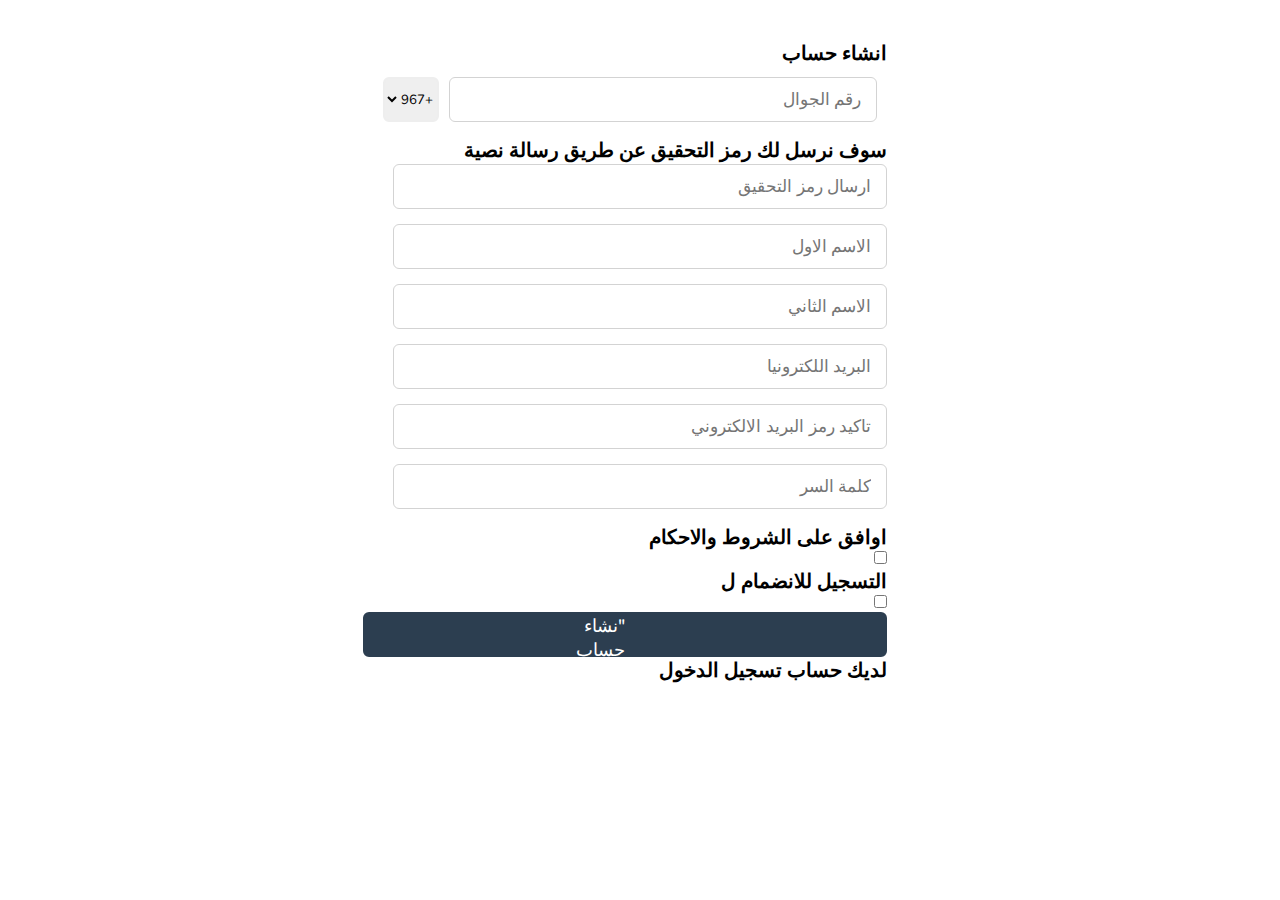
==== account.html @ 90c8addf "First version" ====
<!DOCTYPE html>
<html  dir="rtl" lang="ar">
<head>
    <meta charset="UTF-8">
    <meta http-equiv="X-UA-Compatible" content="IE=edge">
    <meta name="viewport" content="width=device-width, initial-scale=1.0">
    <title>Document</title>
    <link rel="stylesheet" href="style.css">
</head>
<body>
    <section class="contact" id="contact">
        <div class="heading">
            
            <div class="contact-content">
              <div class="column right">
          <div class="text">انشاء حساب</div>
         <form method="post"  action="\">
            <div class="fields">
                <div class="field num">
                    <input type="number" id="number" placeholder="رقم الجوال" ><select>
                        <option value="books">+967</option>
                        <option value="html">+968</option>
                        <option value="css">+968</option>
                        <option value="php">+968</option>
                        <option value="js">+964</option>
                      </select>
                      
                    
                </div>
                <h1>سوف نرسل لك رمز التحقيق عن طريق رسالة نصية </h1>
                <div class="field code">
                    <input type="text" id="code" placeholder="ارسال رمز التحقيق" >
                    
                </div>
                <div class="field name1">
                    <input type="text" id="secondName" placeholder="الاسم الاول" >
                    
                </div>
                <div class="field name2">
                    <input type="text" id="secondName" placeholder="الاسم الثاني" >
                    
                </div>
                <div class="field email">
                    <input type="email" id="emailAddress" placeholder="البريد اللكترونيا" >
                  
                </div>
                <div class="field email2">
                    <input type="email2" id="emailAddress" placeholder="تاكيد رمز البريد الالكتروني" >
                  
                </div>
                <div class="field pass">
                    <input type="password" id="password" placeholder="كلمة السر" >
                  
                </div>
                <div class=" ckeck">
                   <h1>اوافق على الشروط والاحكام</h1> <input type="checkbox" id="checkbox" placeholder="checkbox" >
                   <h1>التسجيل للانضمام ل</h1> <input type="checkbox" id="checkbox" placeholder="checkbox" >  
                </div>
    
            
        </div>
        <div class="button-area">
            <button type="submit" >"نشاء حساب</button>
        </div>
        <div class="text">لديك حساب تسجيل الدخول</div>
          </form>
          </div>

       </div>
       </section>
</body>
</html>
---- style.css ----
@import url('https://fonts.googleapis.com/css2?family=Nunito:wght@200;300;400;600;700&display=swap');

:root{
 --blue:rgb(6, 154, 173);
--primary: #01a29c;

}
*::selection{
  background:var(--blue);
  color:#fff;
}
*{
    font-family: 'Nunito', sans-serif;
    margin:0; padding:0;
    box-sizing: border-box;
    text-transform: capitalize;
    outline: none; border:none;
    text-decoration: none;
    /* transition: all .2s linear;
    scroll-behavior: smooth; */
  } 
  html{
    font-size: 62.5%;
    /* overflow-x:hidden;
    scroll-padding-top: 6rem; */
  }
  section{
    padding:2rem 9%;
  }
  .item1 { grid-area: header; }
  .item2 { grid-area: menu; }
  .item3 { grid-area: main; }
  .item4 { grid-area: right; }
  .item5 { grid-area: footer; }
  
  .grid-container {
    display: grid;
    grid-template-areas:
      'header header header header header header'
      '  main main main main main menu'
      'right right right right right menu' 
      ' footer footer footer footer footer footer';
    grid-gap: 1px;
    background-color: #eef3f7;
    padding: 1px;
  }
  
  .grid-container > div {
    background-color: rgba(255, 255, 255, 0.8);
    text-align: center;
    padding: 10px 0;
    font-size: 20px;
  }
  .item2{
      height: 100vh;
  }
  .item3{
    height: 100vh;
}
.item4{
    height: 100vh;
}
  header{
    padding:0% 0%;
     margin: 0% 0%; 
     
  } 
  nav{
    
  }
  ul {
     display: flex;
     padding:0% 0%;
     margin: 0% 0%;
    
     justify-content: space-around;
     
        
   }
ul li{
    list-style: none;
    /* text-align: right; */
    padding: 0px 30px;
    border-left: 1px solid #333;
    margin: 0%;
    }
nav .search{
    background-color: rgb(243, 235, 235);
    display: flex;
    justify-content: space-evenly;
}
nav .search .icon{
    font-size: 2rem;
    color: rgb(226, 55, 43);
    margin-right: 20rem;
    margin-top: 20px;
}
nav .search .form input{
    padding: 1px 300px;
    margin-top: 20px;
    border-radius: 0.8rem;
    margin-right: 200px;
}
/* footer */

.footer{
   
    padding-left: 0%;
    padding-right: 0%;
  }
  
  .footer .box-container{
    background:#333;
    display: flex;
    flex-wrap: nowrap;
    gap:1.5rem;
  }
  
  .footer .box-container .box{
    padding:1rem 0;
    flex:1 1 25rem;
  }
  
  .footer .box-container .box h3{
    font-size: 2.5rem;
    padding:.7rem 0;
    color:#fff;
  }
  
  .footer .box-container .box p{
    font-size: 1.5rem;
    padding:.7rem 0;
    color:#eee;
  }
  
  .footer .box-container .box a{
    display: block;
    font-size: 1.5rem;
    padding:.7rem 0;
    color:#eee;
  }
  
  .footer .box-container .box a:hover{
    color:var(--orange);
    text-decoration: underline;
  }
  .footer .box-container1{
    display: flex;
   
   
  }
  .footer .box-container1{
    background:#333;
   
  }
  .footer .box-container1 .box{
    padding:1rem 0;
   padding-left: 120rem;
  
    
 
  }
  
  .footer .box-container1 .box h3{
    font-size: 2.5rem;
    padding:.7rem 0;
    color:#fff;
  }
  
  .footer .box-container1 .box p{
    font-size: 1.5rem;
    padding:.7rem 0;
    color:#eee;
  }
  
  .footer .box-container1 .box a{
    display: inline-block;
    font-size: 1.5rem;
    padding:.7rem 0;
    color:#eee;
  }
  
  .footer .box-container1 .box a:hover{
    color:var(--orange);
    text-decoration: underline;
  }
  .footer .box-container2{
    display: flex;
    flex-wrap: nowrap;
    justify-content: space-between;
  
   
  }
   .box-container2 {
    background-color: #eee;
    margin-bottom: 0%;
  }
  .box-container2 .box{
    padding:1rem 0;
    color: #eee;
  
  }
  
  .box-container2 .box h3{
    font-size: 2.5rem;
    padding:.7rem 0;
    color:rgb(31, 30, 30);
  }
  
   .box-container2 .box p{
    font-size: 1.5rem;
    padding:.7rem 0;
    color:rgb(5, 5, 5);
  }
  
   .box-container2 .box a{
    display: inline-block;
    font-size: 1.5rem;
    padding:.7rem 0;
    color:rgb(8, 8, 8);
  }
  
  .box-container2 .box a:hover{
    color:var(--orange);
    text-decoration: underline;
  }

  /* contact */
  .contact{
    margin-top: 0;
    
     }
      .contact-content {
        display: flex;
        align-items: center;
        justify-content: space-around;
        margin-top: 2rem;
       
      }
      .contact .contact-content .column{
       
        width: calc(50% - 30px);
      }
    .contact .contact-content .text{
     
        font-size: 2rem;
        font-weight: 600;
        margin-bottom: 10px;
      }
  
.contact .right form .field,
.contact .right form .fields .field{
  
    height: 45px;
    width: 100%;
    margin-bottom: 15px;
}
.contact .right form .textarea{
    height: 80px;
    width: 100%;
}
.contact .right form .num{
  margin-right: 10px;
  display: flex;
  flex:1 1 10rem;
  gap: 1rem;
}
.contact .right form .num select{
  border:0.2rem solid #eee;
  border-radius: 0.6rem;
} 
.contact .right form .name{
    margin-right: 10px;}
    
.contact .right form .field input,
.contact .right form .textarea textarea{
    height: 100%;
    width: 100%;
    border: 1px solid lightgrey;
    border-radius: 6px;
    outline: none;
    padding: 0 15px;
    font-size: 17px;
    font-family: 'Poppins', sans-serif;
    transition: all 0.3s ease;
}
.contact .right form .field input:focus,
.contact .right form .textarea textarea:focus{
    border-color: #b3b3b3;
}
.contact .right form .textarea textarea{
  padding-top: 10px;
  resize: none;
}
.contact .right form .button-area{
  display: flex;
  align-items: center;
}
.right form .button-area button{
  color: #fff;
  display: block;
  width: 160px!important;
  height: 45px;
  outline: none;
  font-size: 18px;
  font-weight: 500;
  border-radius: 6px;
  cursor: pointer;
  flex-wrap: nowrap;
  background:  #2c3e50;;
  border: 2px solid  #2c3e50;
  transition: all 0.3s ease;
 padding-left: 26rem;
 padding-right: 26rem;
}
.right form .button-area button:hover{
  color: #e7eafb;
  background: var(--blue);
  border: 2px solid  var(--blue);
}
.right form .button-area2 button{
  color: #fff;
  display: block;
  width: 160px!important;
  height: 45px;
  outline: none;
  font-size: 18px;
  font-weight: 500;
  border-radius: 6px;
  cursor: pointer;
  flex-wrap: nowrap;
  background:  #eb1809;
  border: 2px solid  #eb1809;
  transition: all 0.3s ease;
 padding-left: 26rem;
 padding-right: 26rem;
}
.right form .button-area2 button:hover{
  color: #e7eafb;
  background:#b3b3b3;
  border: 2px solid  #b3b3b3;
}
  
.right form .button-area3 button{
  color: #fff;
  display: block;
  width: 160px!important;
  height: 45px;
  outline: none;
  font-size: 18px;
  font-weight: 500;
  border-radius: 6px;
  cursor: pointer;
  flex-wrap: nowrap;
  background:  #a19f9f;
  border: 2px solid  #a19f9f;
  transition: all 0.3s ease;
 padding-left: 10rem;
 padding-right: 10rem;
}
.right form .button-area3 button:hover{
  color: #e7eafb;
  background:#b3b3b3;
  border: 2px solid  #b3b3b3;
}
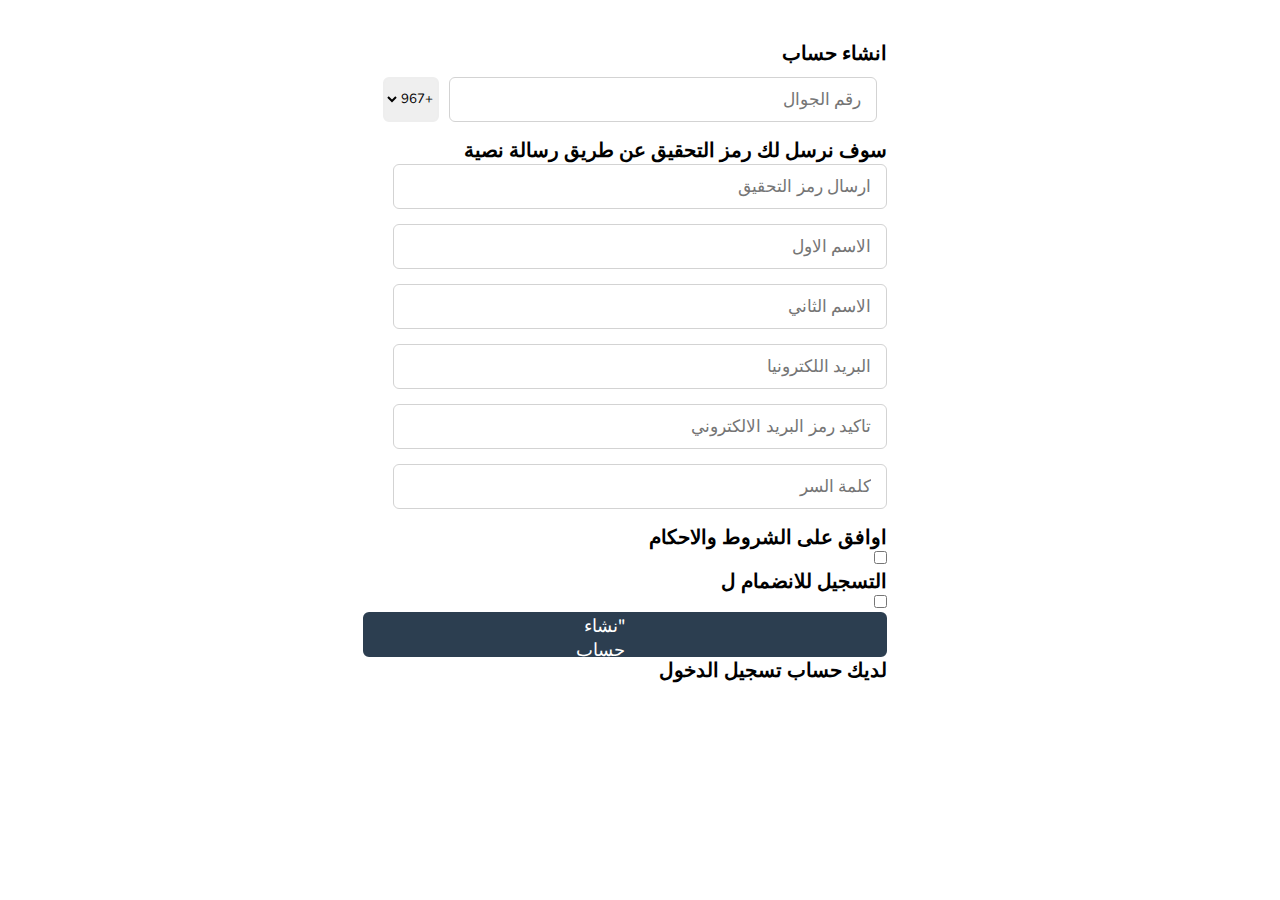
==== commit 9627ae16: "second edit" ====
--- a/account.html
+++ b/account.html
@@ -5,7 +5,7 @@
     <meta http-equiv="X-UA-Compatible" content="IE=edge">
     <meta name="viewport" content="width=device-width, initial-scale=1.0">
     <title>Document</title>
-    <link rel="stylesheet" href="style.css">
+    <link rel="stylesheet" href="style2.css">
 </head>
 <body>
     <section class="contact" id="contact">
--- a/style2.css
+++ b/style2.css
@@ -0,0 +1,172 @@
+@import url('https://fonts.googleapis.com/css2?family=Nunito:wght@200;300;400;600;700&display=swap');
+
+:root{
+ --blue:rgb(6, 154, 173);
+--primary: #01a29c;
+
+}
+*::selection{
+  background:var(--blue);
+  color:#fff;
+}
+*{
+    font-family: 'Nunito', sans-serif;
+    margin:0; padding:0;
+    box-sizing: border-box;
+    text-transform: capitalize;
+    outline: none; border:none;
+    text-decoration: none;
+    /* transition: all .2s linear;
+    scroll-behavior: smooth; */
+  } 
+  html{
+    margin:0; padding:0;
+    font-size: 62.5%;
+    /* overflow-x:hidden;
+    scroll-padding-top: 6rem; */
+  }
+  section{
+    
+    padding:2rem 9%;
+  }
+  
+  /* contact */
+  .contact{
+    margin-top: 0;
+    
+     }
+      .contact-content {
+        display: flex;
+        align-items: center;
+        justify-content: space-around;
+        margin-top: 2rem;
+       
+      }
+      .contact .contact-content .column{
+       
+        width: calc(50% - 30px);
+      }
+    .contact .contact-content .text{
+     
+        font-size: 2rem;
+        font-weight: 600;
+        margin-bottom: 10px;
+      }
+  
+.contact .right form .field,
+.contact .right form .fields .field{
+  
+    height: 45px;
+    width: 100%;
+    margin-bottom: 15px;
+}
+.contact .right form .textarea{
+    height: 80px;
+    width: 100%;
+}
+.contact .right form .num{
+  margin-right: 10px;
+  display: flex;
+  flex:1 1 10rem;
+  gap: 1rem;
+}
+.contact .right form .num select{
+  border:0.2rem solid #eee;
+  border-radius: 0.6rem;
+} 
+.contact .right form .name{
+    margin-right: 10px;}
+    
+.contact .right form .field input,
+.contact .right form .textarea textarea{
+    height: 100%;
+    width: 100%;
+    border: 1px solid lightgrey;
+    border-radius: 6px;
+    outline: none;
+    padding: 0 15px;
+    font-size: 17px;
+    font-family: 'Poppins', sans-serif;
+    transition: all 0.3s ease;
+}
+.contact .right form .field input:focus,
+.contact .right form .textarea textarea:focus{
+    border-color: #b3b3b3;
+}
+.contact .right form .textarea textarea{
+  padding-top: 10px;
+  resize: none;
+}
+.contact .right form .button-area{
+  display: flex;
+  align-items: center;
+}
+.right form .button-area button{
+  color: #fff;
+  display: block;
+  width: 160px!important;
+  height: 45px;
+  outline: none;
+  font-size: 18px;
+  font-weight: 500;
+  border-radius: 6px;
+  cursor: pointer;
+  flex-wrap: nowrap;
+  background:  #2c3e50;;
+  border: 2px solid  #2c3e50;
+  transition: all 0.3s ease;
+ padding-left: 26rem;
+ padding-right: 26rem;
+}
+.right form .button-area button:hover{
+  color: #e7eafb;
+  background: var(--blue);
+  border: 2px solid  var(--blue);
+}
+.right form .button-area2 button{
+  color: #fff;
+  display: block;
+  width: 160px!important;
+  height: 45px;
+  outline: none;
+  font-size: 18px;
+  font-weight: 500;
+  border-radius: 6px;
+  cursor: pointer;
+  flex-wrap: nowrap;
+  background:  #eb1809;
+  border: 2px solid  #eb1809;
+  transition: all 0.3s ease;
+ padding-left: 26rem;
+ padding-right: 26rem;
+}
+.right form .button-area2 button:hover{
+  color: #e7eafb;
+  background:#b3b3b3;
+  border: 2px solid  #b3b3b3;
+}
+  
+.right form .button-area3 button{
+  color: #fff;
+  display: block;
+  width: 160px!important;
+  height: 45px;
+  outline: none;
+  font-size: 18px;
+  font-weight: 500;
+  border-radius: 6px;
+  cursor: pointer;
+  flex-wrap: nowrap;
+  background:  #a19f9f;
+  border: 2px solid  #a19f9f;
+  transition: all 0.3s ease;
+ padding-left: 10rem;
+ padding-right: 10rem;
+}
+.right form .button-area3 button:hover{
+  color: #e7eafb;
+  background:#b3b3b3;
+  border: 2px solid  #b3b3b3;
+}
+  
+  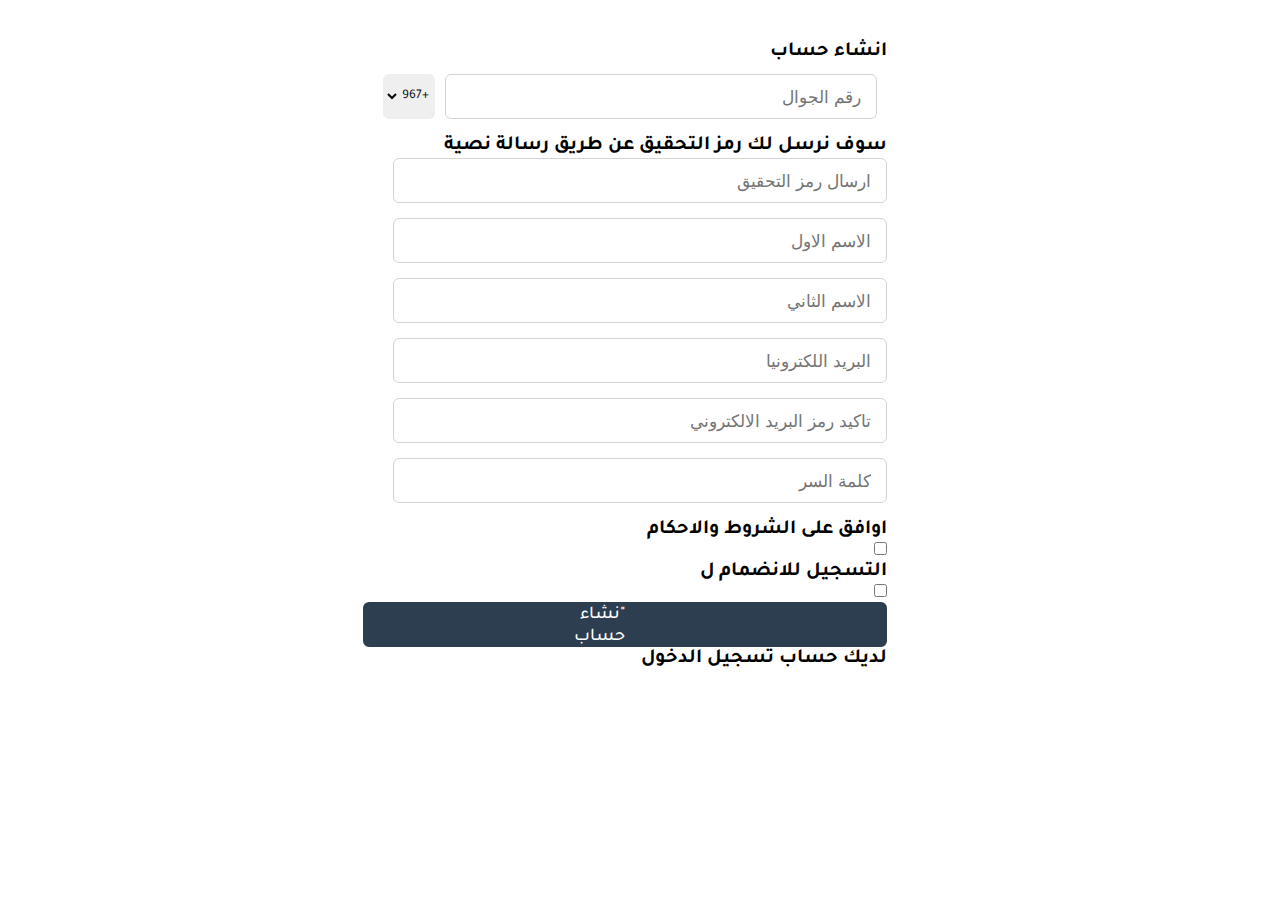
==== commit cb23d12b: "Do some Editation 3" ====
--- a/account.html
+++ b/account.html
@@ -5,7 +5,8 @@
     <meta http-equiv="X-UA-Compatible" content="IE=edge">
     <meta name="viewport" content="width=device-width, initial-scale=1.0">
     <title>Document</title>
-    <link rel="stylesheet" href="style2.css">
+    <link rel="stylesheet" href="css/style.css">
+    <link rel="stylesheet" href="css/homestyle.css">
 </head>
 <body>
     <section class="contact" id="contact">
--- a/css/style.css
+++ b/css/style.css
@@ -0,0 +1,508 @@
+@import url('https://fonts.googleapis.com/css2?family=Nunito:wght@200;300;400;600;700&display=swap');
+@import url('https://fonts.googleapis.com/css2?family=Poppins:wght@300;400;500;600;700&family=Tajawal:wght@300;400;500;700&family=Work+Sans:ital,wght@0,100;0,200;0,500;0,700;0,800;1,100;1,400&display=swap');
+
+:root{
+ --blue:rgb(6, 154, 173);
+--primary: #01a29c;
+
+}
+*::selection{
+  background:var(--blue);
+  color:#fff;
+}
+*{
+    font-family: 'Tajawal', 'Poppins', 'Work Sans', sans-serif;
+    margin:0; padding:0;
+    box-sizing: border-box;
+    text-transform: capitalize;
+    outline: none; border:none;
+    text-decoration: none;
+    /* transition: all .2s linear;
+    scroll-behavior: smooth; */
+   
+  } 
+  html{
+    margin:0; padding:0;
+    font-size: 62.5%;
+    /* overflow-x:hidden;
+    scroll-padding-top: 6rem; */
+  }
+  section{
+    
+    padding:2rem 9%;
+  }
+  .item1 { grid-area: header; }
+  .item2 { grid-area: menu; }
+  .item3 { grid-area: main; }
+  .item4 { grid-area: right; }
+  .footer { grid-area: footer; }
+  
+  .grid-container {
+    display: grid;
+    grid-template-areas:
+      'header header header header header header'
+      '  main main main main main main'
+      'right right right right right menu' 
+      ' footer footer footer footer footer footer';
+    grid-gap: 1px;
+    
+    padding-top: 0px;
+  }
+  
+  .grid-container > section {
+    padding-top: 0px;
+    
+    text-align: center;
+    padding: 10px 0;
+    font-size: 20px;
+  }
+  .item1{
+    padding-top: 0px;
+  }
+  .item2{
+      height: 100vh;
+  }
+  .item3{
+    height: 100vh;
+}
+.item4{
+    height: 100vh;
+}
+  header{
+    padding:0% 0%;
+     margin: 0% 0%; 
+     
+  } 
+  nav{
+    margin:0; padding:0;
+  }
+  .ul{
+    position: fixed;
+    top:0%;right: 0%;
+    left: 0%;
+    z-index: 10000;
+    
+  }
+  ul {
+     display: flex;
+     padding:0% 0%;
+     margin: 0% 0%;
+     border-bottom: 1px solid #e5e9f2;
+     /* background-color: #e5e9f2;   */
+    height: 43px;
+    width: 1360px;
+    justify-content: space-between;
+       
+   }
+ul li{
+  
+  flex: 1;
+  font-family: 'Tajawal', 'Poppins', 'Work Sans', sans-serif;
+  font-weight: 400;
+  font-size: 14px;
+  color: #273444;
+    list-style: none;
+    text-align: center;
+    padding: 10px 0px;
+    width: 150px;
+    border-right: 1px solid #e5e9f2;
+    font-size: 1rem;
+    margin: 0%;
+    }
+    
+nav ul li a{
+      text-decoration: none;
+      font-size: 15px;
+      padding: 10px;
+      color: none;
+      
+  }
+  nav ul li a img{
+    width:16px;
+    padding-right: 0‒;
+    padding-right: 0px;
+    margin-right: 0px;
+    margin-left: 22px;
+
+}
+nav .search{
+    
+    display: flex;
+    /* justify-content:space-between; */
+    padding-top: 43px;
+    padding-bottom: 0px;
+    z-index: -1;
+    width: 1277px;
+    padding-right: 83px;
+    padding-left: 0px;
+
+    
+}
+nav .search .form{
+  
+  padding-bottom: 21px;
+  padding-top: 9px;
+
+}
+nav .search .icon1 img{
+ 
+  height: 80px;
+  padding-right: 0px;
+  padding-top: 17px;
+  padding-left: 0px;
+
+  
+}
+nav .search .icon{
+    font-size: 2rem;
+    margin-right: 30px;
+    padding-top: 25px;
+   padding-right: 81px;
+  
+}
+nav .search .icon img{
+  background-color: #cdcfd4;
+  border-radius: 50%;
+  padding-top: 9px;
+  padding-bottom: 8px;
+  padding-right: 16px;
+  padding-left: 8px;  
+}
+nav .search .form{
+  position: relative;
+}
+
+
+nav .search .form input{
+ 
+    padding: 8px 300px;
+    margin-top: 20px;
+    border-radius: 0.8rem;
+    margin-right: 200px;
+    background-color: #e5e9f2;
+    text-align: right;
+}
+nav .search .form button {
+  position: absolute;
+    right: 0;
+    top: 0;
+    height: 100%;
+    width: 472px;
+    background: transparent;
+    border: transparent;
+    font-size: 20px;
+    color: #cdcfd4;
+    cursor: pointer;
+    outline: 0;
+    
+
+    
+}
+/* footer */
+
+.footer{
+  
+    padding-left: 0%;
+    padding-right: 0%;
+  }
+  
+  .footer .box-container{
+    background:#333;
+    display: flex;
+    flex-wrap: nowrap;
+    gap:1.5rem;
+  }
+  
+  .footer .box-container .box{
+    padding:1rem 0;
+    flex:1 1 25rem;
+  }
+  .footer .box-container .box .form{
+    
+    padding-bottom: 109px;
+    padding-right: 12px;
+    margin-right: 25px;
+    padding-top: 27px;
+    padding-left: 17px;
+    background-color: #484848;
+    border-radius: 2px;
+    display: block;
+  }
+  .footer .box-container .box .form input[type="email"]{
+    border-radius: 6px;
+    padding: 15px;
+    width: 90%;
+    cursor: pointer;
+   float: left;
+  }
+  .footer .box-container .box .form button{
+   border-radius: 6px;
+  height: 28px;
+   width: 70px;
+   margin-top: 13px;
+   border-top-width: 0px; 
+   cursor: pointer;
+   float: left;
+  }
+  .footer .box-container .box h1{
+    border-bottom: 1px solid #fff;
+  }
+  .footer .box-container .box h3{
+    font-family: Tajawal,sans-serif;
+  font-weight: 400;
+ 
+    font-size: 1.5rem;
+    padding:.7rem 0;
+    color:#fff;
+  }
+  
+  .footer .box-container .box p{
+    font-size: 1.5rem;
+    padding:.7rem 0;
+    color:#eee;
+  }
+  
+  .footer .box-container .box a{
+    display: block;
+    font-size: 1.5rem;
+    padding:.7rem 0;
+    color:#eee;
+  }
+  
+  .footer .box-container .box a:hover{
+    color:var(--orange);
+    text-decoration: underline;
+  }
+  .footer .box-container1{
+   
+    background-color: #333; 
+  }
+  .footer .box-container1{
+    display: flex;
+    flex-wrap: nowrap;
+    justify-content: space-between; 
+  }
+ 
+  .footer .box-container1 .box{
+    padding:1rem 0; 
+  }
+  
+  .footer .box-container1 .box h1{
+    border-bottom: 1px solid #fff;
+  }
+  
+  .footer .box-container1 .box h3{
+    font-size: 2rem;
+    padding:.7rem 0;
+    color:#fff;
+  }
+  
+  .footer .box-container1 .box p{
+    font-size: 1.5rem;
+    padding:.7rem 0;
+    color:#eee;
+  }
+  
+  .footer .box-container1 .box a{
+    display: inline-block;
+    font-size: 1.5rem;
+    padding:.7rem 0;
+    color:#eee;
+  }
+  .footer .box-container1 .box a img{
+    height: 30;
+    width: 30px;
+  }
+  
+  .footer .box-container1 .box a:hover{
+    color:var(--orange);
+    text-decoration: underline;
+  }
+  .footer .box-container2{
+    display: flex;
+    flex-wrap: nowrap;
+    justify-content: space-between;
+  
+   
+  }
+   .box-container2 {
+    background-color: #eee;
+    margin-bottom: 0%;
+    
+    width: 1232px;
+    height: 92px;
+
+  }
+  .box-container2 .box{
+    padding:1rem 0;
+    color: #eee;
+  
+  }
+  
+  .box-container2 .box h3{
+    font-size: 2.5rem;
+    padding:.7rem 0;
+    color:rgb(31, 30, 30);
+  }
+  
+   .box-container2 .box p{
+    font-size: 1.5rem;
+    padding:.7rem 0;
+    color:rgb(5, 5, 5);
+  }
+  
+   .box-container2 .box a{
+    display: inline-block;
+    font-size: 1.5rem;
+    padding:.7rem 0;
+    color:rgb(8, 8, 8);
+  }
+  .footer .box-container2 .box a img{
+    height: 50;
+    width: 80px;
+  }
+  .box-container2 .box a:hover{
+    color:var(--orange);
+    text-decoration: underline;
+  }
+
+  /* contact */
+  .contact{
+    margin-top: 0;
+    
+     }
+      .contact-content {
+        display: flex;
+        align-items: center;
+        justify-content: space-around;
+        margin-top: 2rem;
+       
+      }
+      .contact .contact-content .column{
+       
+        width: calc(50% - 30px);
+      }
+    .contact .contact-content .text{
+     
+        font-size: 2rem;
+        font-weight: 600;
+        margin-bottom: 10px;
+      }
+  
+.contact .right form .field,
+.contact .right form .fields .field{
+  
+    height: 45px;
+    width: 100%;
+    margin-bottom: 15px;
+}
+.contact .right form .textarea{
+    height: 80px;
+    width: 100%;
+}
+.contact .right form .num{
+  margin-right: 10px;
+  display: flex;
+  flex:1 1 10rem;
+  gap: 1rem;
+}
+.contact .right form .num select{
+  border:0.2rem solid #eee;
+  border-radius: 0.6rem;
+} 
+.contact .right form .name{
+    margin-right: 10px;}
+    
+.contact .right form .field input,
+.contact .right form .textarea textarea{
+    height: 100%;
+    width: 100%;
+    border: 1px solid lightgrey;
+    border-radius: 6px;
+    outline: none;
+    padding: 0 15px;
+    font-size: 17px;
+    font-family: 'Poppins', sans-serif;
+    transition: all 0.3s ease;
+}
+.contact .right form .field input:focus,
+.contact .right form .textarea textarea:focus{
+    border-color: #b3b3b3;
+}
+.contact .right form .textarea textarea{
+  padding-top: 10px;
+  resize: none;
+}
+.contact .right form .button-area{
+  display: flex;
+  align-items: center;
+}
+.right form .button-area button{
+  color: #fff;
+  display: block;
+  width: 160px!important;
+  height: 45px;
+  outline: none;
+  font-size: 18px;
+  font-weight: 500;
+  border-radius: 6px;
+  cursor: pointer;
+  flex-wrap: nowrap;
+  background:  #2c3e50;;
+  border: 2px solid  #2c3e50;
+  transition: all 0.3s ease;
+ padding-left: 26rem;
+ padding-right: 26rem;
+}
+.right form .button-area button:hover{
+  color: #e7eafb;
+  background: var(--blue);
+  border: 2px solid  var(--blue);
+}
+.right form .button-area2 button{
+  color: #fff;
+  display: block;
+  width: 160px!important;
+  height: 45px;
+  outline: none;
+  font-size: 18px;
+  font-weight: 500;
+  border-radius: 6px;
+  cursor: pointer;
+  flex-wrap: nowrap;
+  background:  #eb1809;
+  border: 2px solid  #eb1809;
+  transition: all 0.3s ease;
+ padding-left: 26rem;
+ padding-right: 26rem;
+}
+.right form .button-area2 button:hover{
+  color: #e7eafb;
+  background:#b3b3b3;
+  border: 2px solid  #b3b3b3;
+}
+  
+.right form .button-area3 button{
+  color: #fff;
+  display: block;
+  width: 160px!important;
+  height: 45px;
+  outline: none;
+  font-size: 18px;
+  font-weight: 500;
+  border-radius: 6px;
+  cursor: pointer;
+  flex-wrap: nowrap;
+  background:  #a19f9f;
+  border: 2px solid  #a19f9f;
+  transition: all 0.3s ease;
+ padding-left: 10rem;
+ padding-right: 10rem;
+}
+.right form .button-area3 button:hover{
+  color: #e7eafb;
+  background:#b3b3b3;
+  border: 2px solid  #b3b3b3;
+}
+  
+  --- a/css/homestyle.css
+++ b/css/homestyle.css
@@ -0,0 +1,125 @@
+
+.slider-container {
+ 
+    display: flex;
+    align-items: center;
+    justify-content: center;
+    padding-top: 0px;
+    height: 359px;
+
+  }
+  
+  .slider {
+    width: 100%;
+    max-width: 1000px;
+    height: 400px;
+    margin: 20px;
+    text-align: center;
+    border-radius: 20px;
+    overflow: hidden;
+    position: relative;
+  }
+  
+  .slides {
+    display: flex;
+    overflow-x: scroll;
+    position: relative;
+    scroll-behavior: smooth;
+    scroll-snap-type: x mandatory;
+  }
+  
+  .slide:nth-of-type(even) {
+    background-color: rgb(250, 246, 212);
+  }
+  
+  .slide {
+    display: flex;
+    justify-content: center;
+    align-items: center;
+    flex-shrink: 0;
+    width: 100%;
+    height: 400px;
+    scroll-snap-align: center;
+    margin-right: 0px;
+    box-sizing: border-box;
+    background: white;
+    transform-origin: center center;
+    transform: scale(1);
+  }
+  
+  .slide__text {
+    font-size: 40px;
+    font-weight: bold;
+    font-family: sans-serif;
+    animation-name: div1;
+    animation-duration: 5s;
+    animation-iteration-count: infinite;
+    animation-direction: alternate;
+    animation-timing-function: linear;
+    border-radius: 50%;
+  }
+  
+@keyframes div1 {
+    from  { left:0px; top:0px;}
+  to  { left:500px; top:0px;}
+}
+  .slide a {
+    background: none;
+    border: none;
+  }
+  
+  a.slide__prev,
+  .slider::before {
+    transform: rotate(135deg);
+    -webkit-transform: rotate(135deg);
+    left: 5%;
+  }
+  
+  a.slide__next,
+  .slider::after {
+    transform: rotate(-45deg);
+    -webkit-transform: rotate(-45deg);
+    right: 5%;
+  }
+  
+  .slider::before,
+  .slider::after,
+  .slide__prev,
+  .slide__next {
+    position: absolute;
+    top: 48%;
+    width: 35px;
+    height: 35px;
+    border: solid black;
+    border-width: 0 4px 4px 0;
+    padding: 3px;
+    box-sizing: border-box;
+  }
+  
+  .slider::before,
+  .slider::after {
+    content: "";
+    z-index: 1;
+    background: none;
+    pointer-events: none;
+  }
+  
+  .slider__nav {
+    box-sizing: border-box;
+    position: absolute;
+    bottom: 5%;
+    left: 50%;
+    width: 200px;
+    margin-left: -100px;
+    text-align: center;
+  }
+  
+  .slider__navlink {
+    display: inline-block;
+    height: 15px;
+    width: 15px;
+    border-radius: 50%;
+    background-color: black;
+    margin: 0 10px 0 10px;
+  }
+ 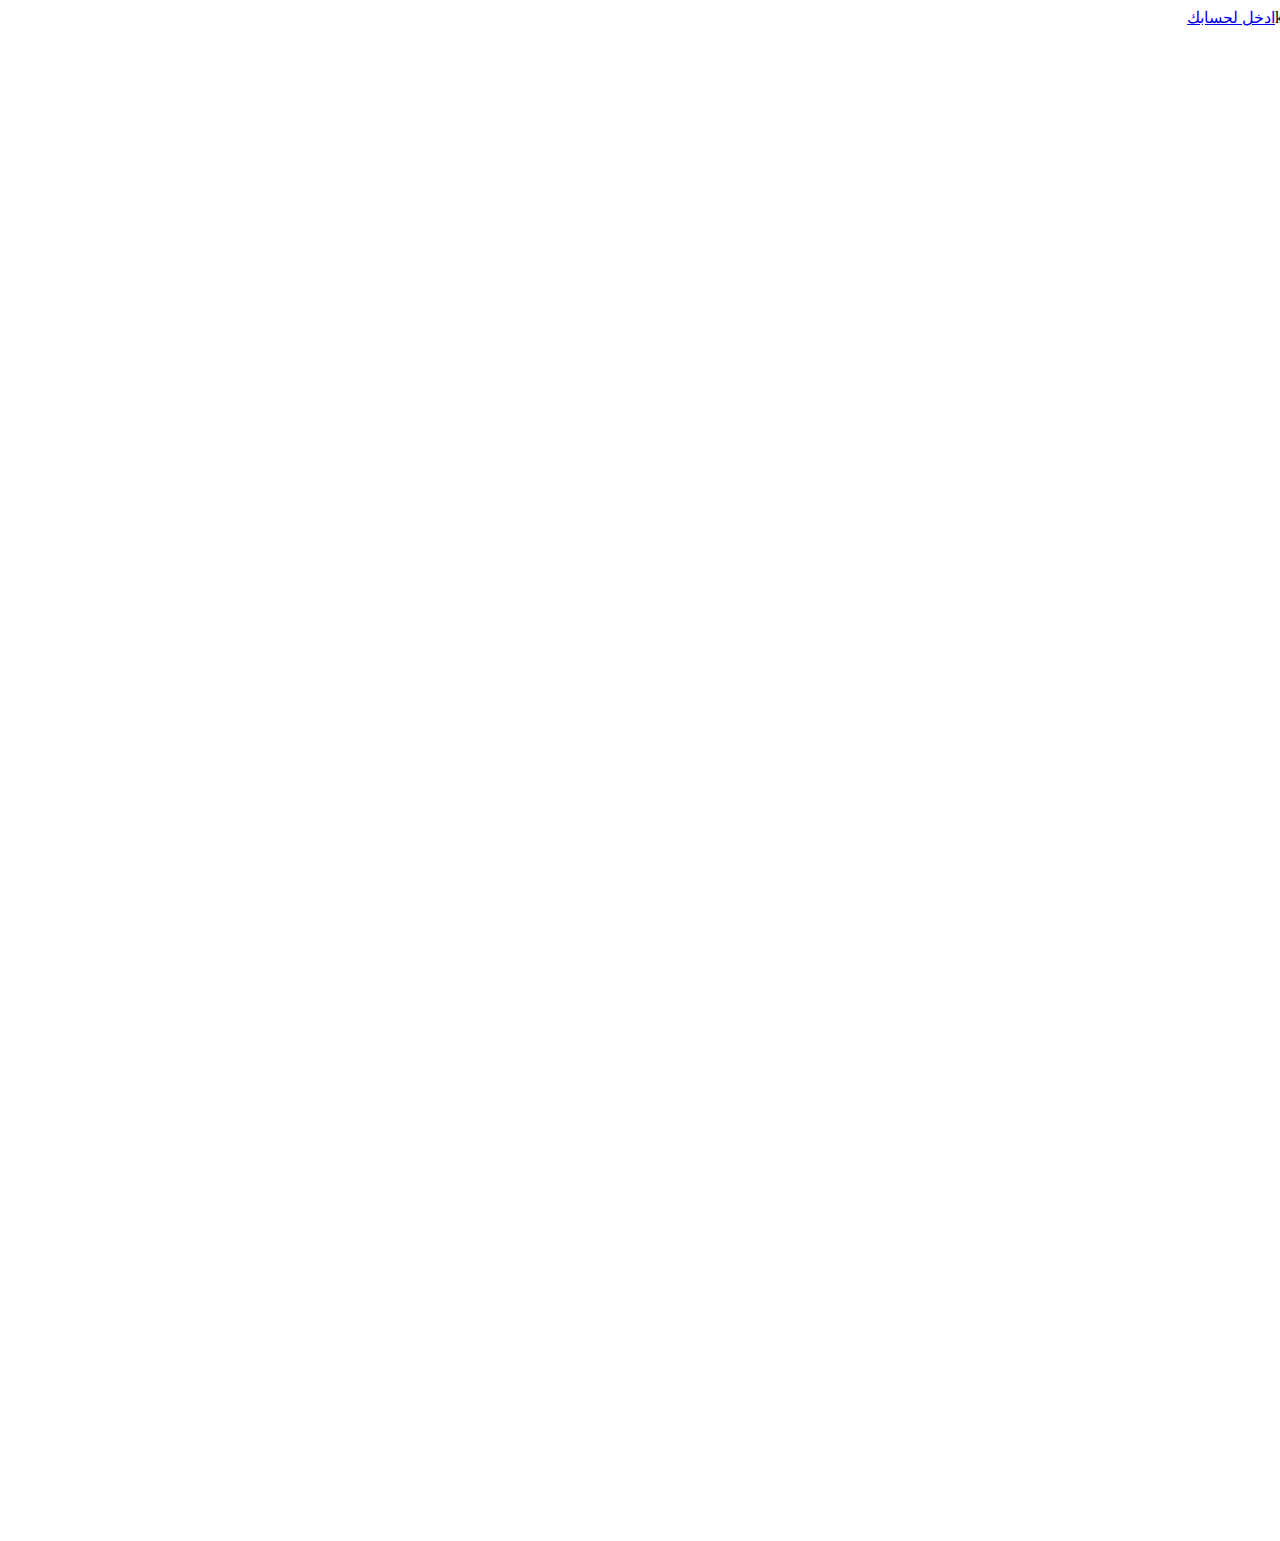
==== commit ab4b121c: "add pop login/sing up,time cutdown" ====
--- a/account.html
+++ b/account.html
@@ -5,10 +5,163 @@
     <meta http-equiv="X-UA-Compatible" content="IE=edge">
     <meta name="viewport" content="width=device-width, initial-scale=1.0">
     <title>Document</title>
-    <link rel="stylesheet" href="css/style.css">
-    <link rel="stylesheet" href="css/homestyle.css">
+    
+    <style>
+        /* contact */
+  .contact{
+    margin-top: 0;
+    visibility: hidden;
+    margin: 0; 
+margin-left: 40%; 
+margin-right: 40%;
+margin-top: 50px; 
+padding-top: 10px; 
+width: 20%; 
+height: 150px; 
+position: absolute; 
+
+z-index: 9;  
+    
+     }
+      .contact-content {
+        display: flex;
+        align-items: center;
+        justify-content: space-around;
+        margin-top: 2rem;
+       
+      }
+      .contact .contact-content .column{
+       
+        width: calc(50% - 30px);
+      }
+    .contact .contact-content .text{
+     
+        font-size: 2rem;
+        font-weight: 600;
+        margin-bottom: 10px;
+      }
+  
+.contact .right form .field,
+.contact .right form .fields .field{
+  
+    height: 45px;
+    width: 100%;
+    margin-bottom: 15px;
+}
+.contact .right form .textarea{
+    height: 80px;
+    width: 100%;
+}
+.contact .right form .num{
+  margin-right: 10px;
+  display: flex;
+  flex:1 1 10rem;
+  gap: 1rem;
+}
+.contact .right form .num select{
+  border:0.2rem solid #eee;
+  border-radius: 0.6rem;
+} 
+.contact .right form .name{
+    margin-right: 10px;}
+    
+.contact .right form .field input,
+.contact .right form .textarea textarea{
+    height: 100%;
+    width: 100%;
+    border: 1px solid lightgrey;
+    border-radius: 6px;
+    outline: none;
+    padding: 0 15px;
+    font-size: 17px;
+    font-family: 'Poppins', sans-serif;
+    transition: all 0.3s ease;
+}
+.contact .right form .field input:focus,
+.contact .right form .textarea textarea:focus{
+    border-color: #b3b3b3;
+}
+.contact .right form .textarea textarea{
+  padding-top: 10px;
+  resize: none;
+}
+.contact .right form .button-area{
+  display: flex;
+  align-items: center;
+}
+.right form .button-area button{
+  color: #fff;
+  display: block;
+  width: 160px!important;
+  height: 45px;
+  outline: none;
+  font-size: 18px;
+  font-weight: 500;
+  border-radius: 6px;
+  cursor: pointer;
+  flex-wrap: nowrap;
+  background:  #2c3e50;;
+  border: 2px solid  #2c3e50;
+  transition: all 0.3s ease;
+ padding-left: 26rem;
+ padding-right: 26rem;
+}
+.right form .button-area button:hover{
+  color: #e7eafb;
+  background: var(--blue);
+  border: 2px solid  var(--blue);
+}
+.right form .button-area2 button{
+  color: #fff;
+  display: block;
+  width: 160px!important;
+  height: 45px;
+  outline: none;
+  font-size: 18px;
+  font-weight: 500;
+  border-radius: 6px;
+  cursor: pointer;
+  flex-wrap: nowrap;
+  background:  #eb1809;
+  border: 2px solid  #eb1809;
+  transition: all 0.3s ease;
+ padding-left: 26rem;
+ padding-right: 26rem;
+}
+.right form .button-area2 button:hover{
+  color: #e7eafb;
+  background:#b3b3b3;
+  border: 2px solid  #b3b3b3;
+}
+  
+.right form .button-area3 button{
+  color: #fff;
+  display: block;
+  width: 160px!important;
+  height: 45px;
+  outline: none;
+  font-size: 18px;
+  font-weight: 500;
+  border-radius: 6px;
+  cursor: pointer;
+  flex-wrap: nowrap;
+  background:  #a19f9f;
+  border: 2px solid  #a19f9f;
+  transition: all 0.3s ease;
+ padding-left: 10rem;
+ padding-right: 10rem;
+}
+.right form .button-area3 button:hover{
+  color: #e7eafb;
+  background:#b3b3b3;
+  border: 2px solid  #b3b3b3;
+}
+  
+  
+    </style>
 </head>
 <body>
+    kkkkkkkkkkkkkkkkkkk<a href="javascript:login('show');" >ادخل لحسابك </a>
     <section class="contact" id="contact">
         <div class="heading">
             
